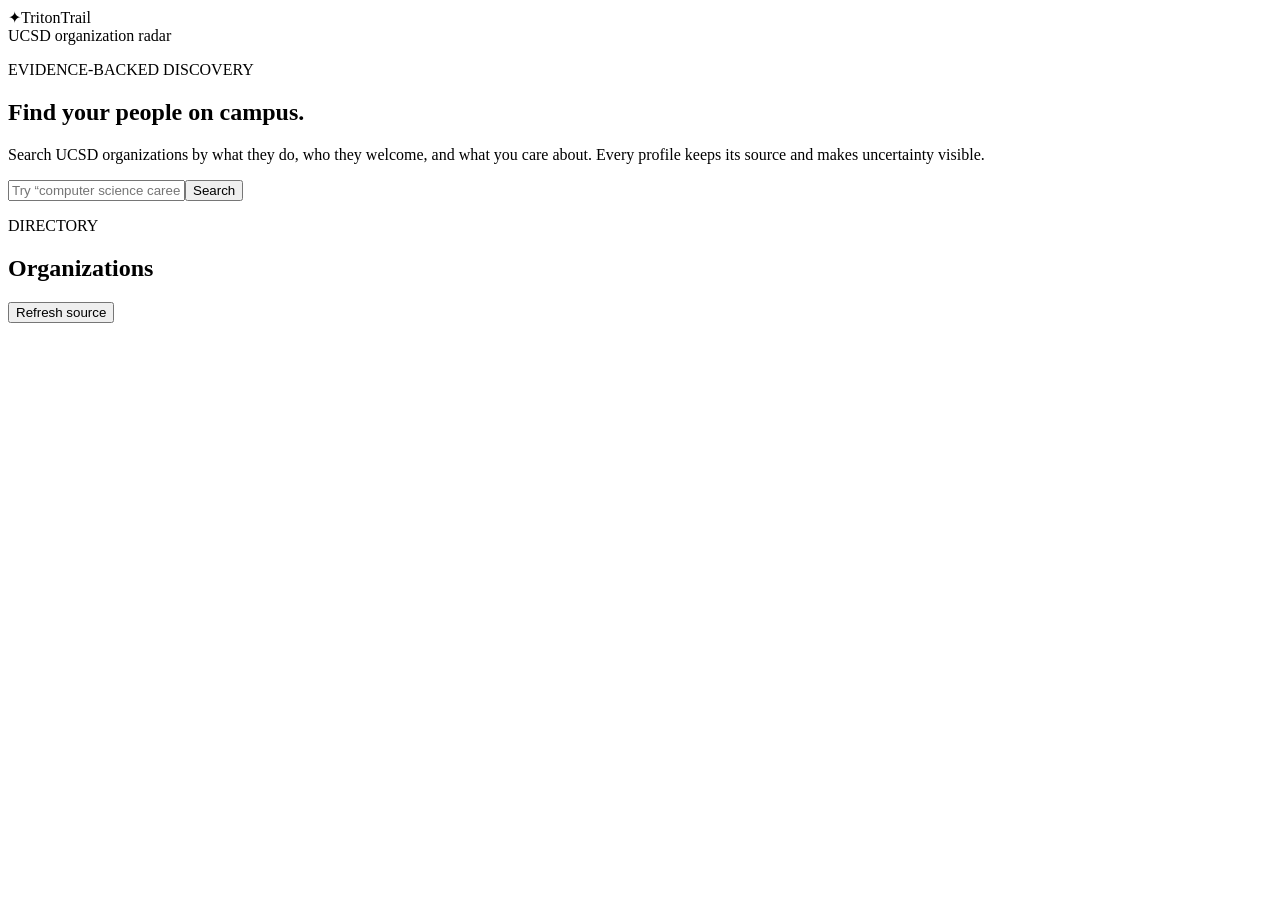
==== tritontrail/static/index.html @ 3051405d "Data fetching" ====
<!doctype html>
<html lang="en">
<head>
  <meta charset="utf-8"><meta name="viewport" content="width=device-width, initial-scale=1">
  <title>TritonTrail · Organizations</title>
  <link rel="stylesheet" href="/static/styles.css">
</head>
<body>
  <header class="topbar"><div class="brand"><span class="mark">✦</span><span>TritonTrail</span></div><span class="eyebrow">UCSD organization radar</span></header>
  <main class="shell">
    <section class="hero"><p class="eyebrow">EVIDENCE-BACKED DISCOVERY</p><h1>Find your people on campus.</h1><p class="lede">Search UCSD organizations by what they do, who they welcome, and what you care about. Every profile keeps its source and makes uncertainty visible.</p>
      <div class="search"><input id="search" placeholder="Try “computer science career” or “cultural”"><button id="searchButton">Search</button></div>
    </section>
    <section class="stats" id="stats"></section>
    <section class="results"><div class="section-head"><div><p class="eyebrow">DIRECTORY</p><h2>Organizations</h2></div><button class="quiet" id="crawlButton">Refresh source</button></div><div id="message" class="message"></div><div id="cards" class="cards"></div></section>
  </main>
  <dialog id="detail"><button class="close" onclick="detail.close()">×</button><div id="detailBody"></div></dialog>
  <script src="/static/app.js"></script>
</body>
</html>
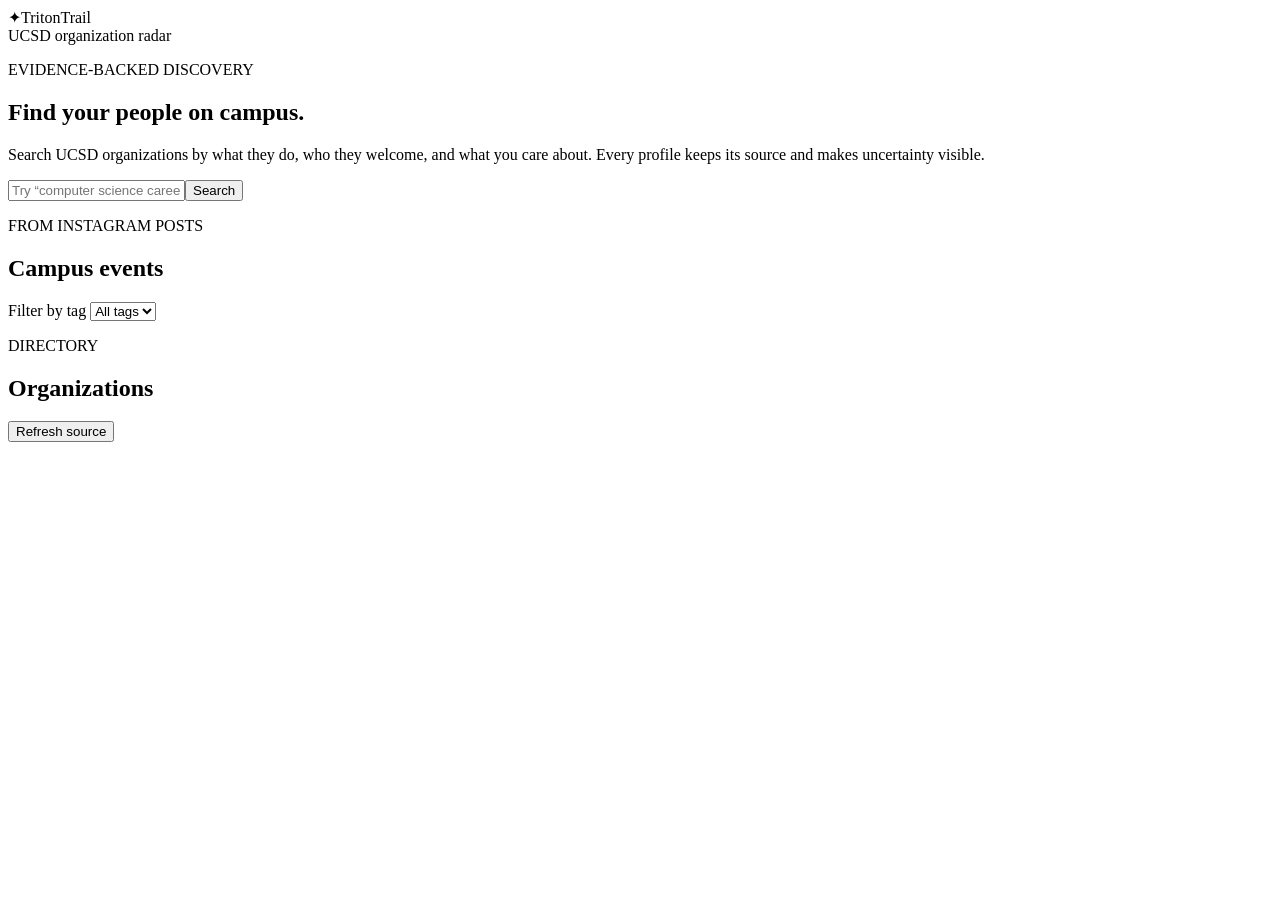
==== commit 5f6d9b62: "Add instagram scraper to get post images and use gemma to extract info" ====
--- a/tritontrail/static/index.html
+++ b/tritontrail/static/index.html
@@ -12,6 +12,7 @@
       <div class="search"><input id="search" placeholder="Try “computer science career” or “cultural”"><button id="searchButton">Search</button></div>
     </section>
     <section class="stats" id="stats"></section>
+    <section class="results events-section"><div class="section-head"><div><p class="eyebrow">FROM INSTAGRAM POSTS</p><h2>Campus events</h2></div><label class="event-filter">Filter by tag <select id="eventTag"><option value="">All tags</option></select></label></div><div id="eventMessage" class="message"></div><div id="events" class="cards"></div></section>
     <section class="results"><div class="section-head"><div><p class="eyebrow">DIRECTORY</p><h2>Organizations</h2></div><button class="quiet" id="crawlButton">Refresh source</button></div><div id="message" class="message"></div><div id="cards" class="cards"></div></section>
   </main>
   <dialog id="detail"><button class="close" onclick="detail.close()">×</button><div id="detailBody"></div></dialog>
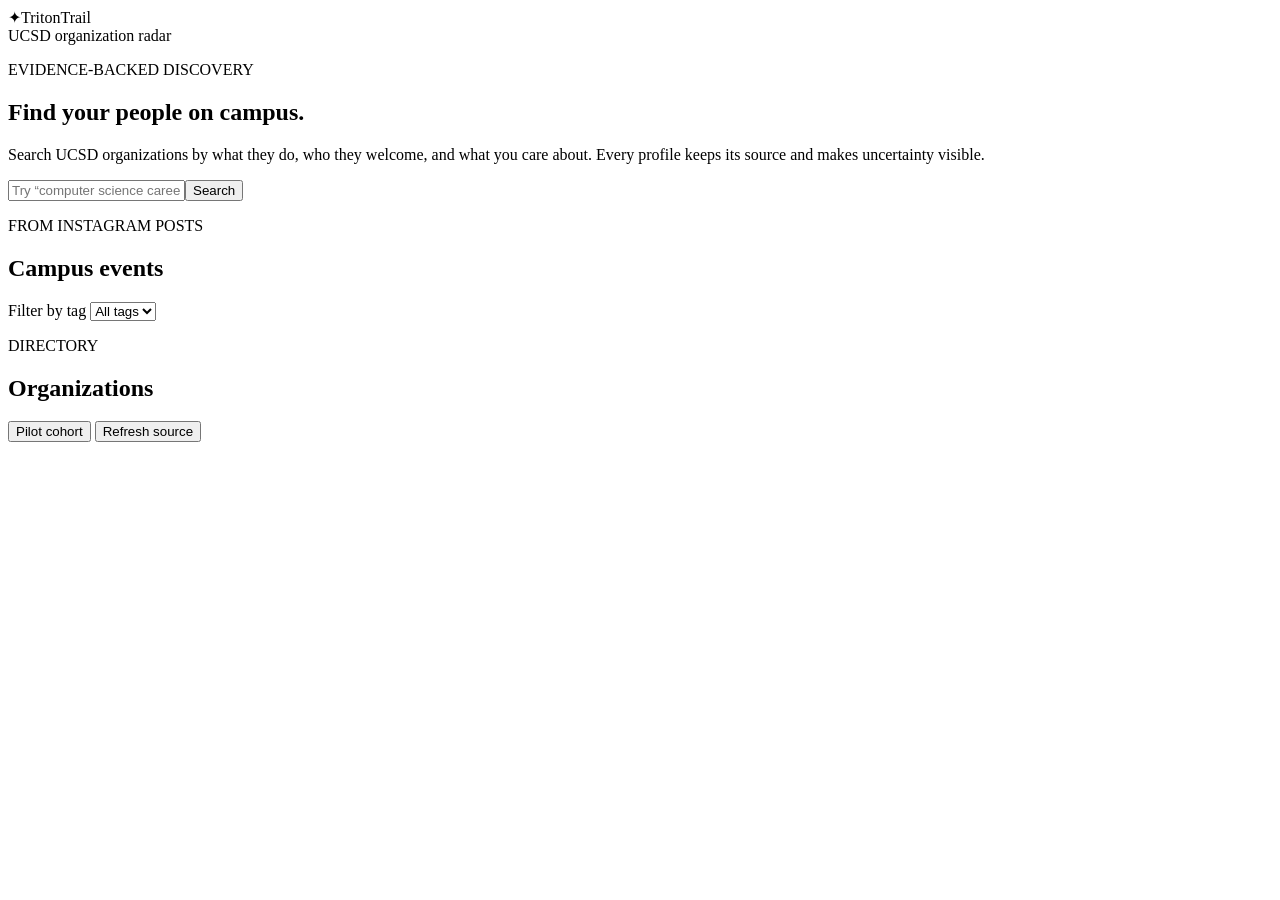
==== commit 098e7121: "Speed up social gathering" ====
--- a/tritontrail/static/index.html
+++ b/tritontrail/static/index.html
@@ -13,7 +13,7 @@
     </section>
     <section class="stats" id="stats"></section>
     <section class="results events-section"><div class="section-head"><div><p class="eyebrow">FROM INSTAGRAM POSTS</p><h2>Campus events</h2></div><label class="event-filter">Filter by tag <select id="eventTag"><option value="">All tags</option></select></label></div><div id="eventMessage" class="message"></div><div id="events" class="cards"></div></section>
-    <section class="results"><div class="section-head"><div><p class="eyebrow">DIRECTORY</p><h2>Organizations</h2></div><button class="quiet" id="crawlButton">Refresh source</button></div><div id="message" class="message"></div><div id="cards" class="cards"></div></section>
+    <section class="results"><div class="section-head"><div><p class="eyebrow">DIRECTORY</p><h2>Organizations</h2></div><div><button class="quiet" id="pilotButton">Pilot cohort</button> <button class="quiet" id="crawlButton">Refresh source</button></div></div><div id="message" class="message"></div><div id="cards" class="cards"></div></section>
   </main>
   <dialog id="detail"><button class="close" onclick="detail.close()">×</button><div id="detailBody"></div></dialog>
   <script src="/static/app.js"></script>
